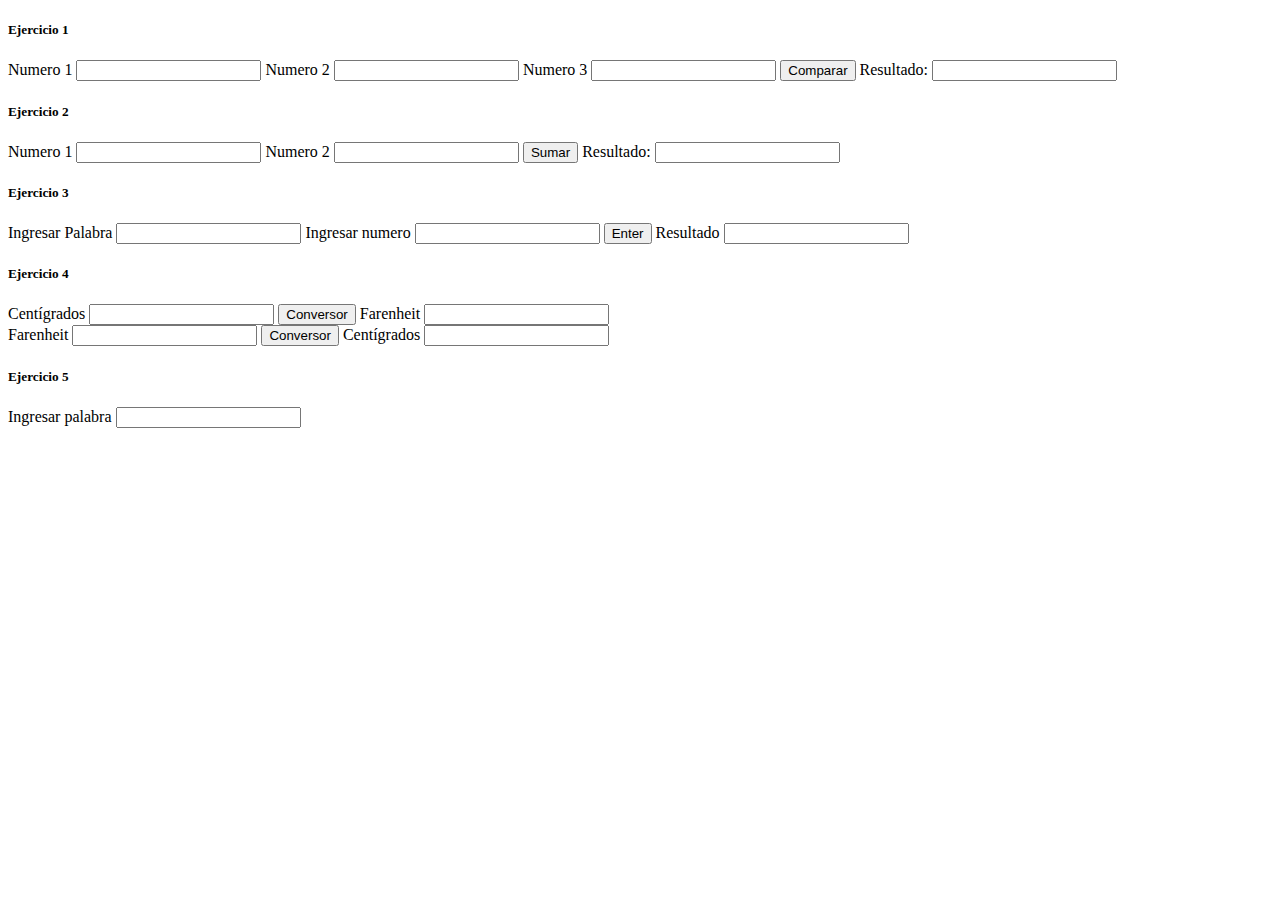
==== pages/tpjs.html @ 873796b6 "jv clase" ====
<!DOCTYPE html>
<html lang="en">
<head>
    <meta charset="UTF-8">
    <meta http-equiv="X-UA-Compatible" content="IE=edge">
    <meta name="viewport" content="width=device-width, initial-scale=1.0">
    <title>TP js</title>
    <script src="../assets/js/funcionalidades.js"></script>

</head>
<body>
<h5>Ejercicio 1</h5>

    <label for="ej1_n1">Numero 1</label>
    <input type="number" id="ej1_n1">

    <label for="ej1_n2">Numero 2</label>
    <input type="number" id="ej1_n2"> 

    <label for="ej1_n3">Numero 3</label>
    <input type="number" id="ej1_n3"> 

    <button onclick="func_ej1()">Comparar</button>

    <label for="ej1_resultado">Resultado:</label>
    <input type="text" id="ej1_resultado">

    
<h5>Ejercicio 2</h5>

    <label for="ej2_n1">Numero 1</label>
    <input type="number" id="ej2_n1">

    <label for="ej2_n2">Numero 2</label>
    <input type="number" id="ej2_n2"> 

    <button onclick="func_ej2()">Sumar</button>

    <label for="ej2_resultado">Resultado:</label>
    <input type="text" id="ej2_resultado">

    
     
<h5>Ejercicio 3</h5>
 
<label for="ej3_palabra">Ingresar Palabra</label>
<input type="text" id="ej3_palabra">

<label for="ej3_n1">Ingresar numero</label>
<input type="number" id="ej3_n1"> 

<button onclick="func_ej3()">Enter</button>
<label for="ej3_resultado">Resultado</label>
<input type="text" id="ej3_resultado"> 

<h5>Ejercicio 4</h5>

<label for="ej4_C1">Centígrados</label>
<input type="number" id="ej4_C1">

<button onclick="func_ej4_CE()">Conversor</button>
<label for="ej4_conversor1">Farenheit</label>
<input type="number" id="ej4_conversor1"> 

<br>
<label for="ej4_F1">Farenheit</label>
<input type="number" id="ej4_F1">

<button onclick="func_ej4_FA()">Conversor</button>
<label for="ej4_conversor2">Centígrados</label>
<input type="number" id="ej4_conversor2"> 

<h5>Ejercicio 5</h5>

<label for="ej5_palabra">Ingresar palabra</label>
<input type="text" id="ej5_palabra">



</body>
</html>
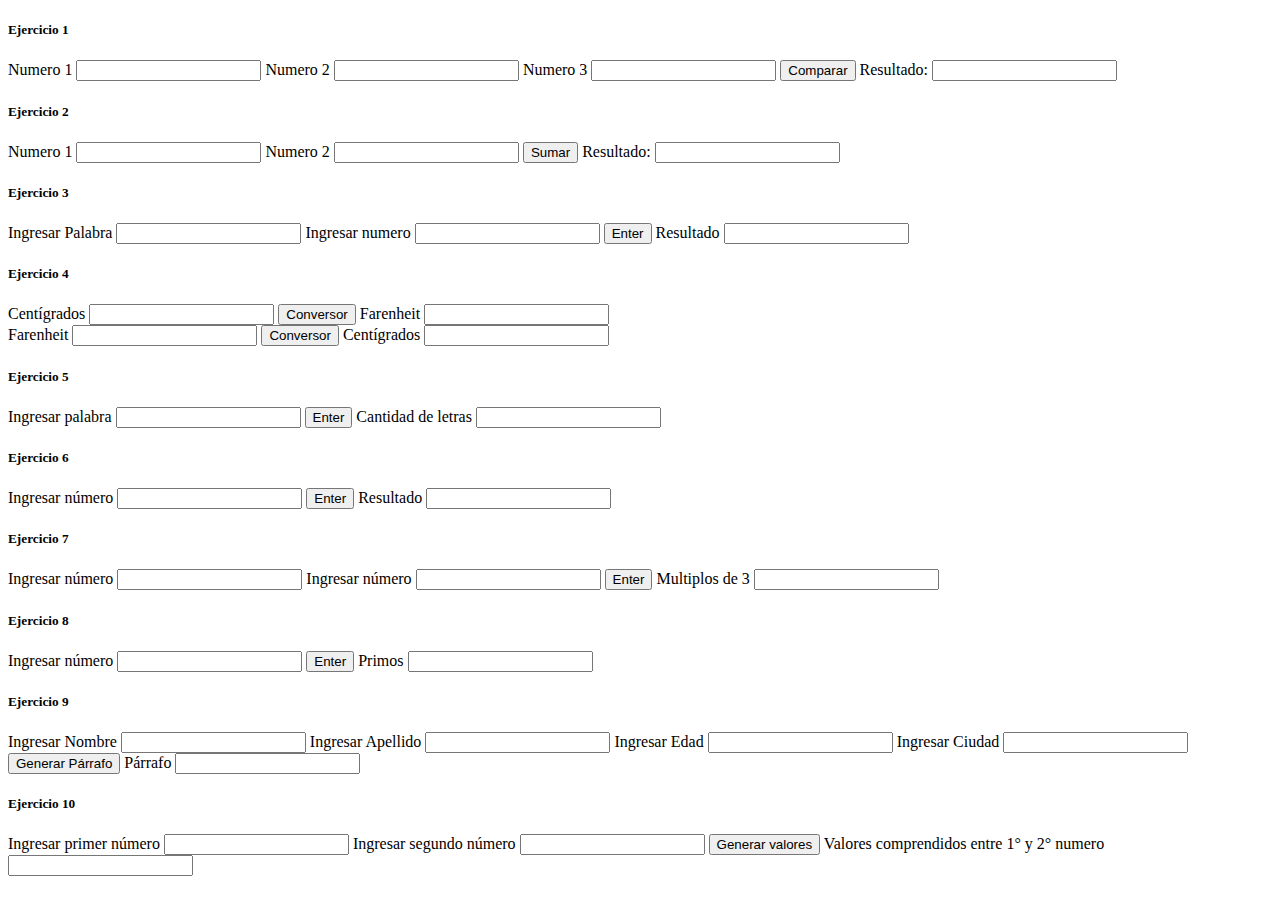
==== commit 455d3bd8: "actualización" ====
--- a/pages/tpjs.html
+++ b/pages/tpjs.html
@@ -75,6 +75,154 @@
 <label for="ej5_palabra">Ingresar palabra</label>
 <input type="text" id="ej5_palabra">
 
+<button onclick="cantidadletras()">Enter</button>
+<label for="ej5_cantidad">Cantidad de letras</label>
+<input type="number" id="ej5_cantidad"> 
+
+<script>
+       function cantidadletras() {
+           document.getElementById("ej5_cantidad").value = document.getElementById("ej5_palabra").value.length; //la propiedad length me da la cantidad de letras
+        
+       }
+
+</script>
+ 
+
+<h5>Ejercicio 6</h5>
+
+<label for="ej6_numero">Ingresar número</label>
+<input type="number" id="ej6_numero">
+
+<button onclick="paroimpar()">Enter</button>
+<label for="ej6_resultado">Resultado</label>
+<input type="text" id="ej6_resultado"> 
+            
+<script>
+      function paroimpar() {
+          if (document.getElementById("ej6_numero").value % 2 === 0){
+              document.getElementById("ej6_resultado").value = "Par"
+          } else {
+            document.getElementById("ej6_resultado").value = "Impar" 
+          }
+          //un solo igual es para asignar un valor a la variable. 2 o 3 iguales es para un condicional
+          
+      }
+
+</script>   
+
+
+<h5>Ejercicio 7</h5>
+<label for="ej7_numero1">Ingresar número</label>
+<input type="number" id="ej7_numero1">
+<label for="ej7_numero2">Ingresar número</label>
+<input type="number" id="ej7_numero2">
+<button onclick="multiplos3()">Enter</button>
+<label for="ej7_resultado">Multiplos de 3</label>
+<input type="text" id="ej7_multiplos"> 
+
+<script>
+      function multiplos3() {
+          let inpResultado = document.getElementById("ej7_multiplos")
+          inpResultado.value = "";
+          let number1 = Number(document.getElementById("ej7_numero1").value); //Number hace que el valor ingresado en el getnumber sea interpretado como un número y no un texto
+          let number2 = Number(document.getElementById("ej7_numero2").value);
+          let initialNumber = 0;
+          let finalNumber = 0;
+          if (number1 > number2) {
+              initialNumber = number2;
+              finalNumber = number1;
+          }
+          else {
+              initialNumber = number1;
+              finalNumber = number2;
+          }
+         
+          for(let i = initialNumber + 1; i < finalNumber; i++) {
+             
+             if (i%3 === 0) {
+                 
+                inpResultado.value = inpResultado.value + "," + i
+
+             }
+            }
+        
+      }
+
+</script>
+
+<h5>Ejercicio 8</h5>
+<label for="ej8_numero">Ingresar número</label>
+<input type="number" id="ej8_numero">
+<button onclick="primos()">Enter</button>
+<label for="ej8_resultado">Primos</label>
+<input type="text" id="ej8_primos"> 
+
+<script>
+    function primos() {
+        let inpResultado = document.getElementById("ej8_primos")
+          inpResultado.value = "";
+        let number = Number(document.getElementById("ej8_numero").value);
+        for(let i = 1; i <= number; i++) {
+            let N = i 
+            for(let index = 2; index <= i/2; index++) {
+                if(i % index === 0) {
+                    N = "" 
+                    break  //corta
+                
+                } 
+            }
+            if(N != "") {
+
+                inpResultado.value = inpResultado.value + "," + N
+            } //pregunto si N es distinto a vacio ""
+
+        }
+    }
+</script>
+
+<h5>Ejercicio 9</h5>
+<label for ="ej09_nombre"> Ingresar Nombre</label>
+<input type="text" id="ej09_nombre">
+<label for ="ej09_apellido"> Ingresar Apellido</label>
+<input type="text" id="ej09_apellido">
+<label for ="ej09_edad"> Ingresar Edad</label>
+<input type="text" id="ej09_edad">
+<label for ="ej09_ciudad"> Ingresar Ciudad</label>
+<input type="text" id="ej09_ciudad">
+<button onclick = "Parrafo()">Generar Párrafo</button>
+<label for ="ej09_resultado"> Párrafo </label>
+<input type ="text" id = "ej09_parrafo">
+<script>
+    function Parrafo(){
+        let nombre = String(document.getElementById("ej09_nombre").value)
+        let apellido = String(document.getElementById("ej09_apellido").value)
+        let edad = String(document.getElementById("ej09_edad").value)
+        let ciudad = String(document.getElementById("ej09_ciudad").value)
+        let Resultado = document.getElementById("ej09_parrafo")
+        Resultado.value = `Mi nombre es ${nombre} ${apellido},tengo ${edad} años. Nací en la ciudad de ${ciudad}`   
+    }
+</script>
+
+
+<h5>Ejercicio 10</h5>
+<label for="ej10_numero1"> Ingresar primer número</label>
+<input type="number" id="ej10_numero1">
+<label for="ej10_numero2"> Ingresar segundo número</label>
+<input type="number" id="ej10_numero2">
+<button onclick = "Num_entre()">Generar valores</button>
+<label for="ej10_resultado"> Valores comprendidos entre 1° y 2° numero </label>
+<input type="text" id="ej10_valores">
+<script>
+    function Num_entre() {
+        let Resultado = document.getElementById("ej10_valores");
+        let num1 = Number(document.getElementById("ej10_numero1").value);
+        let num2 = Number(document.getElementById("ej10_numero2").value);
+        let min = Math.min (num1,num2);
+        let max = Math.max (num1,num2);
+        let Arreglo = Array.from({length: max - min-1}, (v, i) => i + min+1);
+        Resultado.value = Arreglo.toString();
+    }
+</script>
 
 
 </body>
